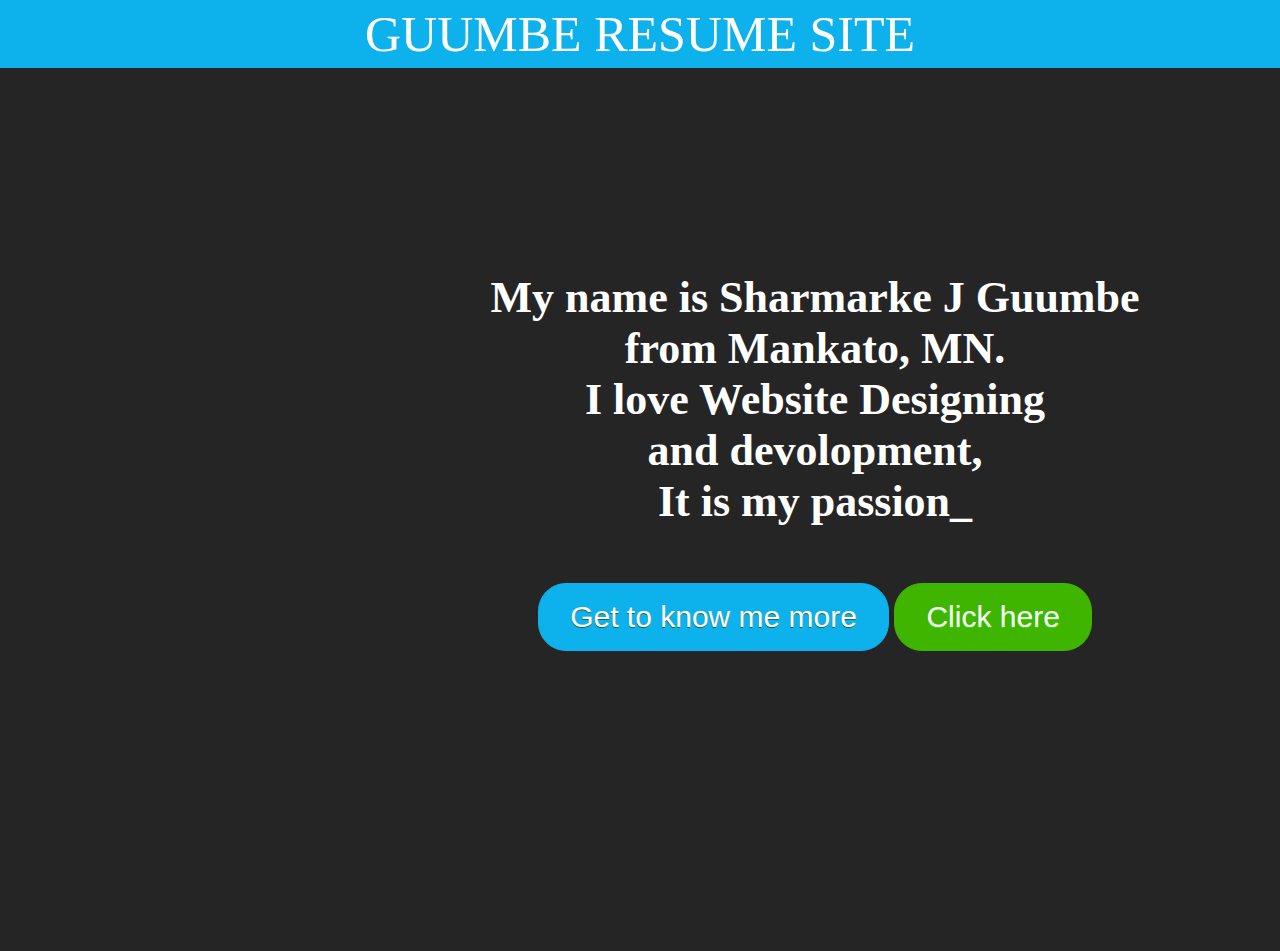
==== index.html @ 6f867fd5 "first commit" ====
<!doctype html>
<html class="no-js" lang="">
    <head>
        <meta charset="utf-8">
        <meta http-equiv="X-UA-Compatible" content="IE=edge">
        <title>GUUMBE-RESUME.IO</title>
        <meta name="description" content="">
        <meta name="viewport" content="width=device-width, initial-scale=1">

        <link rel="apple-touch-icon" href="apple-touch-icon.png">
        <!-- Place favicon.ico in the root directory -->

        <link rel="stylesheet" href="css/main.css">
    </head>
    <body>
        <!--[if lt IE 8]>
            <p class="browserupgrade">You are using an <strong>outdated</strong> browser. Please <a href="http://browsehappy.com/">upgrade your browser</a> to improve your experience.</p>
        <![endif]-->

        <!-- Add your site or application content here -->
    <nav class="navbar">
       <section id="gum">GUUMBE RESUME SITE</section>
    </nav>
    <header>
     <div class="header">
      <div class="container">
        <div id="intro">
        <h1>My name is Sharmarke J Guumbe <br>from Mankato, MN.<br> I love Website Designing <br> and devolopment,<br> It is my passion_</h1><br>
        <a href="#" class="myButton">Get to know me more</a>
        <a href="About.html" class="myButton-1">Click here</a>

        </div>
      </div>
     </div>
    </header>

       
    </body>
</html>
---- css/main.css ----
/* Move down content because we have a fixed navbar that is 50px tall */
body {
	text-align: middle;
	background-color: #252525;
	color: #fff;
	margin: auto;
    width: 100%;
    padding: 0px;
}

.navbar {
	background-color: #0DB2EC;
	text-align: center;
	margin-top: 5px 0px;
	padding-top: 5px;
	padding-bottom: 5px;
	font-size: 50px;
	color: #fff;
	background-position: right top;
	font-family: Papyrus, fantasy;
}

.header {
	background-image: url(../sharma.png);
	background-size: 100% 100%;
	background-repeat: no-repeat;
	color: #fff;
	padding-top: 175px;
}

#intro {
	text-align: center;
	margin-left: 350px;
	padding-bottom: 300px;
    font-family: Papyrus, fantasy;	
    font-weight: lighter;
    font-size: 22px;
} 

.myButton {
	background-color:#0db1ec;
	-moz-border-radius:28px;
	-webkit-border-radius:28px;
	border-radius:28px;
	border:1px solid #0db1ec;
	display:inline-block;
	cursor:pointer;
	color:#ffffff;
	font-family:Arial;
	font-size:30px;
	padding:16px 31px;
	text-decoration:none;
	text-shadow:0px 1px 0px #2f6627;
}

.myButton:hover {
	background-color:#0db1ec;
}
.myButton:active {
	position:relative;
	top:1px;
}

.myButton-1 {
	background-color:#3fb500;
	-moz-border-radius:28px;
	-webkit-border-radius:28px;
	border-radius:28px;
	border:1px solid #3fb500;
	display:inline-block;
	cursor:pointer;
	color:#ffffff;
	font-family:Arial;
	font-size:30px;
	padding:16px 31px;
	text-decoration:none;
	text-shadow:0px 1px 0px #1fe600;
}
.myButton-1:hover {
	background-color:#52db09;
}
.myButton-1:active {
	position:relative;
	top:1px;
}

.backgr {
    background-image: url(../back22.jpg);
	background-repeat: no-repeat;
    background-position: 100%;
    background-size: 100% 100%;
    color: #000;
    padding-top: 25px;
}

#p {
    font-family: Didot, 'Didot LT STD', 'Hoefler Text', Garamond, 'Times New Roman', serif;	font-size: 24px;
	font-weight: lighter;
	text-indent: 2%;
}

.resum {
	font-family: 'Goudy Old Style', Garamond, 'Big Caslon', 'Times New Roman', serif;
	font-size: 28px;
	text-align: center;

}

.footer {
	background-color: #fff;
	text-align: center;
	font-size: 18px;
}

.back {
	text-align: center;
}

.center li {
	text-decoration: none;
	text-indent: 5%;
}
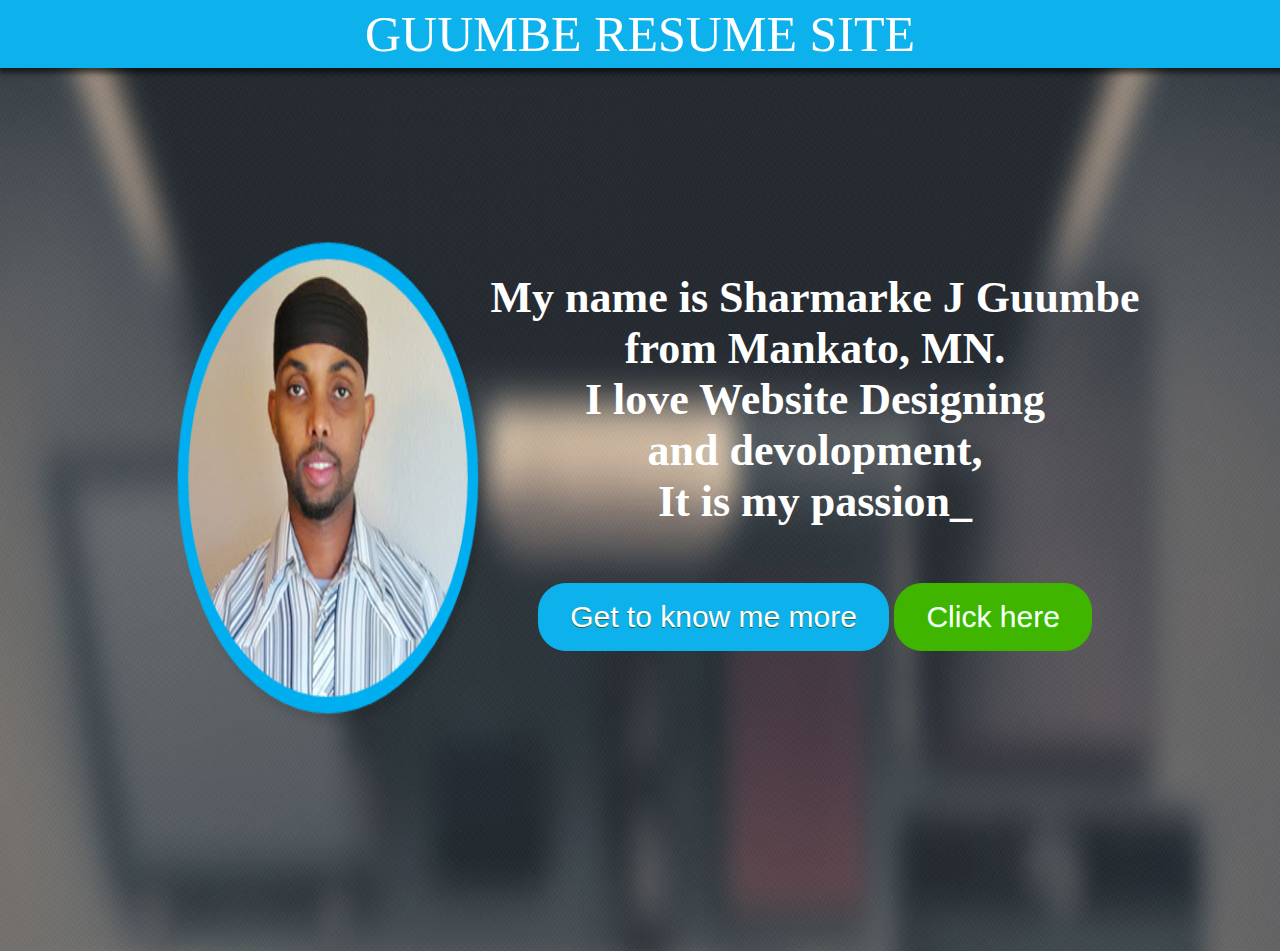
==== commit efa0ca07: "first commit" ====
--- a/index.html
+++ b/index.html
@@ -4,7 +4,7 @@
         <meta charset="utf-8">
         <meta http-equiv="X-UA-Compatible" content="IE=edge">
         <title>GUUMBE-RESUME.IO</title>
-        <meta name="description" content="">
+        <meta name="description" content="Guumbe Resume Site">
         <meta name="viewport" content="width=device-width, initial-scale=1">
 
         <link rel="apple-touch-icon" href="apple-touch-icon.png">
--- a/css/main.css
+++ b/css/main.css
@@ -21,7 +21,7 @@
 }
 
 .header {
-	background-image: url(../sharma.png);
+	background-image: url(../sharma2.jpg);
 	background-size: 100% 100%;
 	background-repeat: no-repeat;
 	color: #fff;
